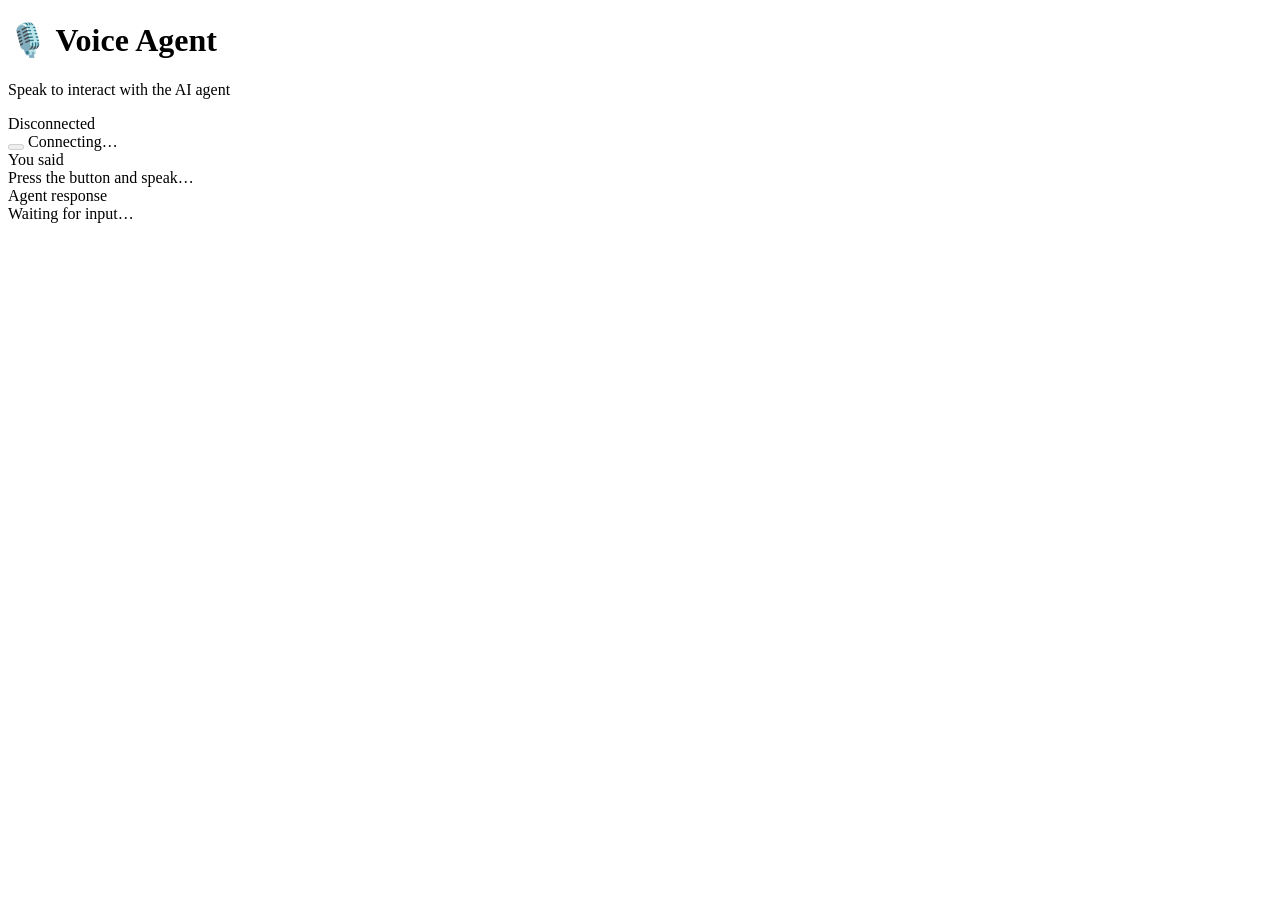
==== static/index.html @ 9aa84611 "feat: Initial voice agent app with Azure Speech Services STT/TTS - Python FastAPI app with WebSocket" ====
<!DOCTYPE html>
<html lang="en">
<head>
  <meta charset="UTF-8" />
  <meta name="viewport" content="width=device-width, initial-scale=1.0" />
  <title>Voice Agent</title>
  <link rel="stylesheet" href="/css/style.css" />
</head>
<body>
  <div class="container">
    <h1>🎙️ Voice Agent</h1>
    <p class="subtitle">Speak to interact with the AI agent</p>

    <div class="connection">
      <span id="conn-dot" class="dot"></span>
      <span id="conn-label">Disconnected</span>
    </div>

    <div class="controls">
      <button id="record-btn" disabled aria-label="Record">
        <span class="icon"></span>
      </button>
      <span id="status-text">Connecting…</span>
    </div>

    <div class="card">
      <div class="card-label">You said</div>
      <div id="transcript" class="card-body placeholder">Press the button and speak…</div>
    </div>

    <div class="card">
      <div class="card-label">Agent response</div>
      <div id="agent-response" class="card-body placeholder">Waiting for input…</div>
    </div>
  </div>

  <script src="/js/voice.js"></script>
</body>
</html>
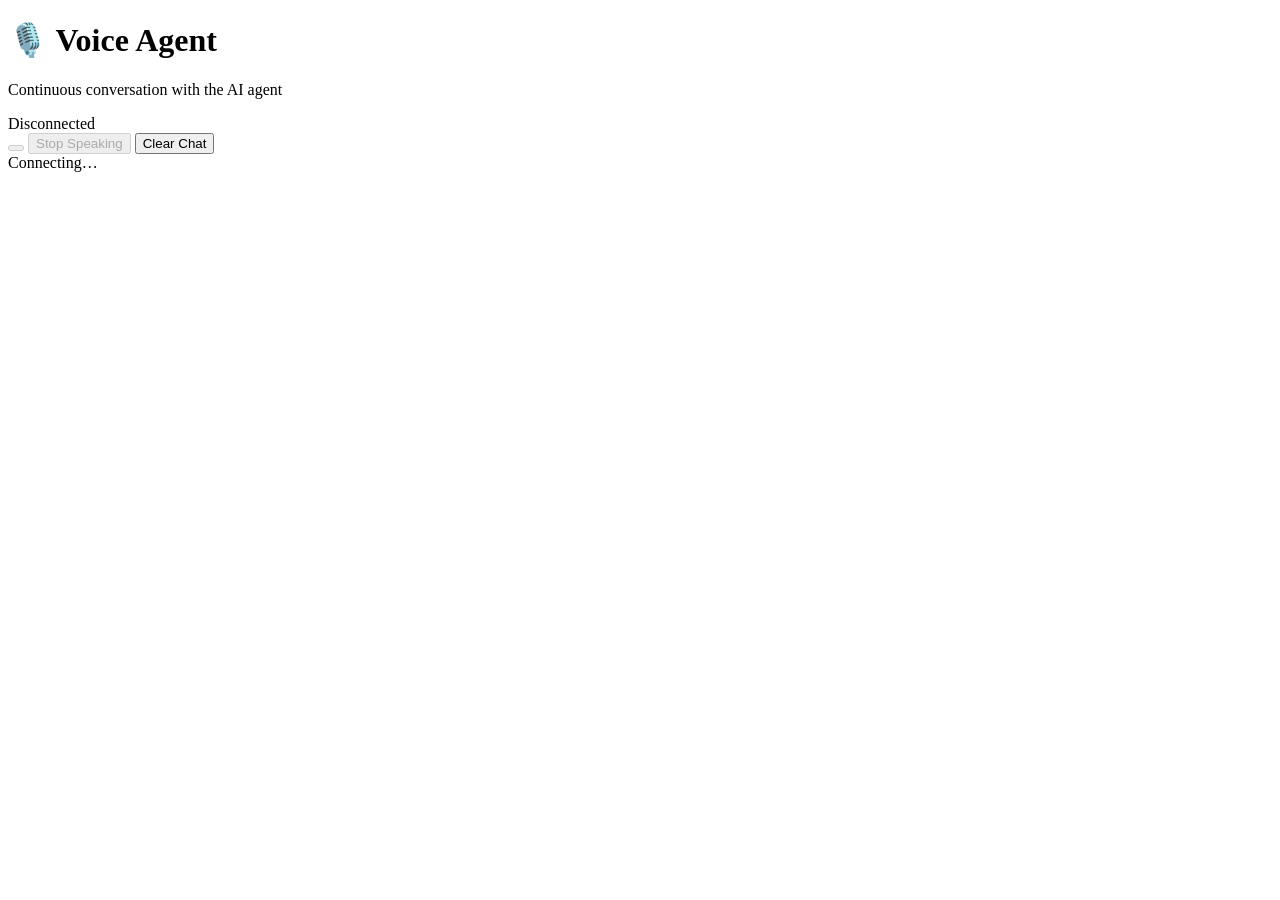
==== commit 950b9ae9: "feat: refactor to live streaming STT with continuous recognition Replace record-and-send pattern wit" ====
--- a/static/index.html
+++ b/static/index.html
@@ -9,7 +9,7 @@
 <body>
   <div class="container">
     <h1>🎙️ Voice Agent</h1>
-    <p class="subtitle">Speak to interact with the AI agent</p>
+    <p class="subtitle">Continuous conversation with the AI agent</p>
 
     <div class="connection">
       <span id="conn-dot" class="dot"></span>
@@ -17,20 +17,21 @@
     </div>
 
     <div class="controls">
-      <button id="record-btn" disabled aria-label="Record">
+      <button id="mic-btn" disabled aria-label="Start Microphone">
         <span class="icon"></span>
       </button>
+      <button id="stop-speaking-btn" class="btn-secondary" disabled>Stop Speaking</button>
+      <button id="clear-btn" class="btn-secondary">Clear Chat</button>
+    </div>
+
+    <div id="status-bar" class="status-bar">
       <span id="status-text">Connecting…</span>
     </div>
 
-    <div class="card">
-      <div class="card-label">You said</div>
-      <div id="transcript" class="card-body placeholder">Press the button and speak…</div>
-    </div>
+    <div id="partial-transcript" class="partial-transcript"></div>
 
-    <div class="card">
-      <div class="card-label">Agent response</div>
-      <div id="agent-response" class="card-body placeholder">Waiting for input…</div>
+    <div id="chat-history" class="chat-history">
+      <!-- Chat messages are appended here -->
     </div>
   </div>
 
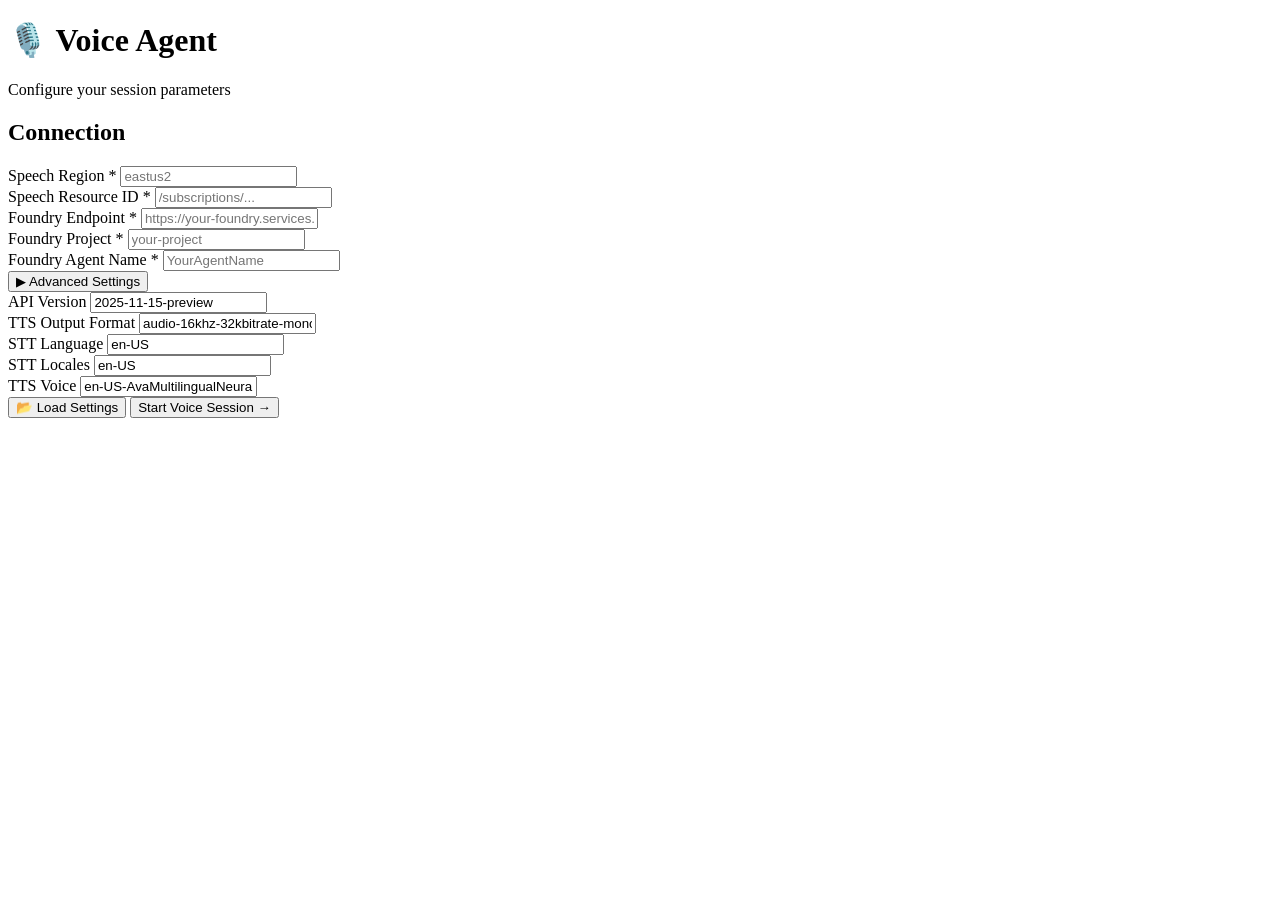
==== commit 5dd2f104: "Redesign frontend: config page + voice session page Split the single-page frontend into a two-page a" ====
--- a/static/index.html
+++ b/static/index.html
@@ -3,38 +3,94 @@
 <head>
   <meta charset="UTF-8" />
   <meta name="viewport" content="width=device-width, initial-scale=1.0" />
-  <title>Voice Agent</title>
+  <title>Voice Agent — Settings</title>
   <link rel="stylesheet" href="/css/style.css" />
 </head>
-<body>
-  <div class="container">
-    <h1>🎙️ Voice Agent</h1>
-    <p class="subtitle">Continuous conversation with the AI agent</p>
+<body class="config-page">
+  <div class="config-container">
+    <header class="config-header">
+      <h1>🎙️ Voice Agent</h1>
+      <p class="subtitle">Configure your session parameters</p>
+    </header>
 
-    <div class="connection">
-      <span id="conn-dot" class="dot"></span>
-      <span id="conn-label">Disconnected</span>
-    </div>
+    <form id="config-form" autocomplete="off">
+      <!-- Connection (mandatory) -->
+      <section class="form-section">
+        <h2 class="section-title">Connection</h2>
 
-    <div class="controls">
-      <button id="mic-btn" disabled aria-label="Start Microphone">
-        <span class="icon"></span>
-      </button>
-      <button id="stop-speaking-btn" class="btn-secondary" disabled>Stop Speaking</button>
-      <button id="clear-btn" class="btn-secondary">Clear Chat</button>
-    </div>
+        <div class="form-group">
+          <label for="speechRegion">Speech Region <span class="required">*</span></label>
+          <input type="text" id="speechRegion" name="speechRegion" placeholder="eastus2" required />
+        </div>
 
-    <div id="status-bar" class="status-bar">
-      <span id="status-text">Connecting…</span>
-    </div>
+        <div class="form-group">
+          <label for="speechResourceId">Speech Resource ID <span class="required">*</span></label>
+          <input type="text" id="speechResourceId" name="speechResourceId" placeholder="/subscriptions/..." required />
+        </div>
 
-    <div id="partial-transcript" class="partial-transcript"></div>
+        <div class="form-group">
+          <label for="foundryEndpoint">Foundry Endpoint <span class="required">*</span></label>
+          <input type="text" id="foundryEndpoint" name="foundryEndpoint" placeholder="https://your-foundry.services.ai.azure.com" required />
+        </div>
 
-    <div id="chat-history" class="chat-history">
-      <!-- Chat messages are appended here -->
-    </div>
+        <div class="form-group">
+          <label for="foundryProject">Foundry Project <span class="required">*</span></label>
+          <input type="text" id="foundryProject" name="foundryProject" placeholder="your-project" required />
+        </div>
+
+        <div class="form-group">
+          <label for="foundryAgentName">Foundry Agent Name <span class="required">*</span></label>
+          <input type="text" id="foundryAgentName" name="foundryAgentName" placeholder="YourAgentName" required />
+        </div>
+      </section>
+
+      <!-- Advanced Settings (collapsible) -->
+      <section class="form-section collapsible">
+        <button type="button" id="toggle-advanced" class="section-toggle">
+          <span class="toggle-icon">▶</span> Advanced Settings
+        </button>
+
+        <div id="advanced-fields" class="collapsible-content hidden">
+          <div class="form-group">
+            <label for="foundryApiVersion">API Version</label>
+            <input type="text" id="foundryApiVersion" name="foundryApiVersion" value="2025-11-15-preview" />
+          </div>
+
+          <div class="form-group">
+            <label for="ttsOutputFormat">TTS Output Format</label>
+            <input type="text" id="ttsOutputFormat" name="ttsOutputFormat" value="audio-16khz-32kbitrate-mono-mp3" />
+          </div>
+
+          <div class="form-group">
+            <label for="sttLanguage">STT Language</label>
+            <input type="text" id="sttLanguage" name="sttLanguage" value="en-US" />
+          </div>
+
+          <div class="form-group">
+            <label for="sttLocales">STT Locales</label>
+            <input type="text" id="sttLocales" name="sttLocales" value="en-US" />
+          </div>
+
+          <div class="form-group">
+            <label for="ttsVoice">TTS Voice</label>
+            <input type="text" id="ttsVoice" name="ttsVoice" value="en-US-AvaMultilingualNeural" />
+          </div>
+        </div>
+      </section>
+
+      <!-- Actions -->
+      <div class="form-actions">
+        <button type="button" id="load-btn" class="btn-secondary">📂 Load Settings</button>
+        <button type="submit" id="start-btn" class="btn-primary">Start Voice Session →</button>
+      </div>
+    </form>
+
+    <input type="file" id="file-input" accept=".json" hidden />
   </div>
 
-  <script src="/js/voice.js"></script>
+  <!-- Toast container -->
+  <div id="toast-container" class="toast-container"></div>
+
+  <script src="/js/config.js"></script>
 </body>
 </html>
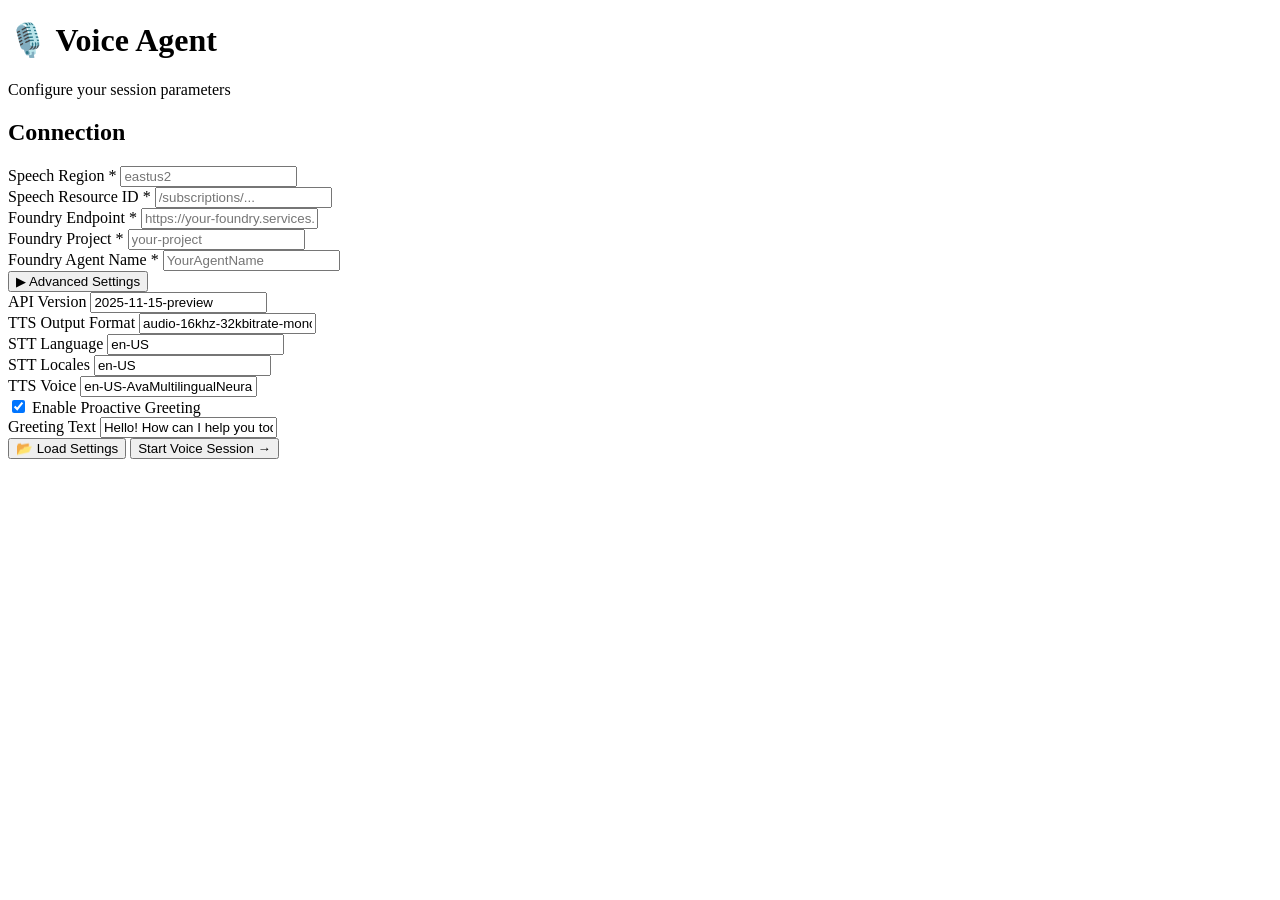
==== commit 83706d78: "feat: add proactive greeting feature using Web Speech API - Add enableProactiveGreeting checkbox and" ====
--- a/static/index.html
+++ b/static/index.html
@@ -75,6 +75,18 @@
             <label for="ttsVoice">TTS Voice</label>
             <input type="text" id="ttsVoice" name="ttsVoice" value="en-US-AvaMultilingualNeural" />
           </div>
+
+          <div class="form-group checkbox-group">
+            <label for="enableProactiveGreeting">
+              <input type="checkbox" id="enableProactiveGreeting" name="enableProactiveGreeting" checked />
+              Enable Proactive Greeting
+            </label>
+          </div>
+
+          <div class="form-group">
+            <label for="proactiveGreetingText">Greeting Text</label>
+            <input type="text" id="proactiveGreetingText" name="proactiveGreetingText" value="Hello! How can I help you today?" />
+          </div>
         </div>
       </section>
 
